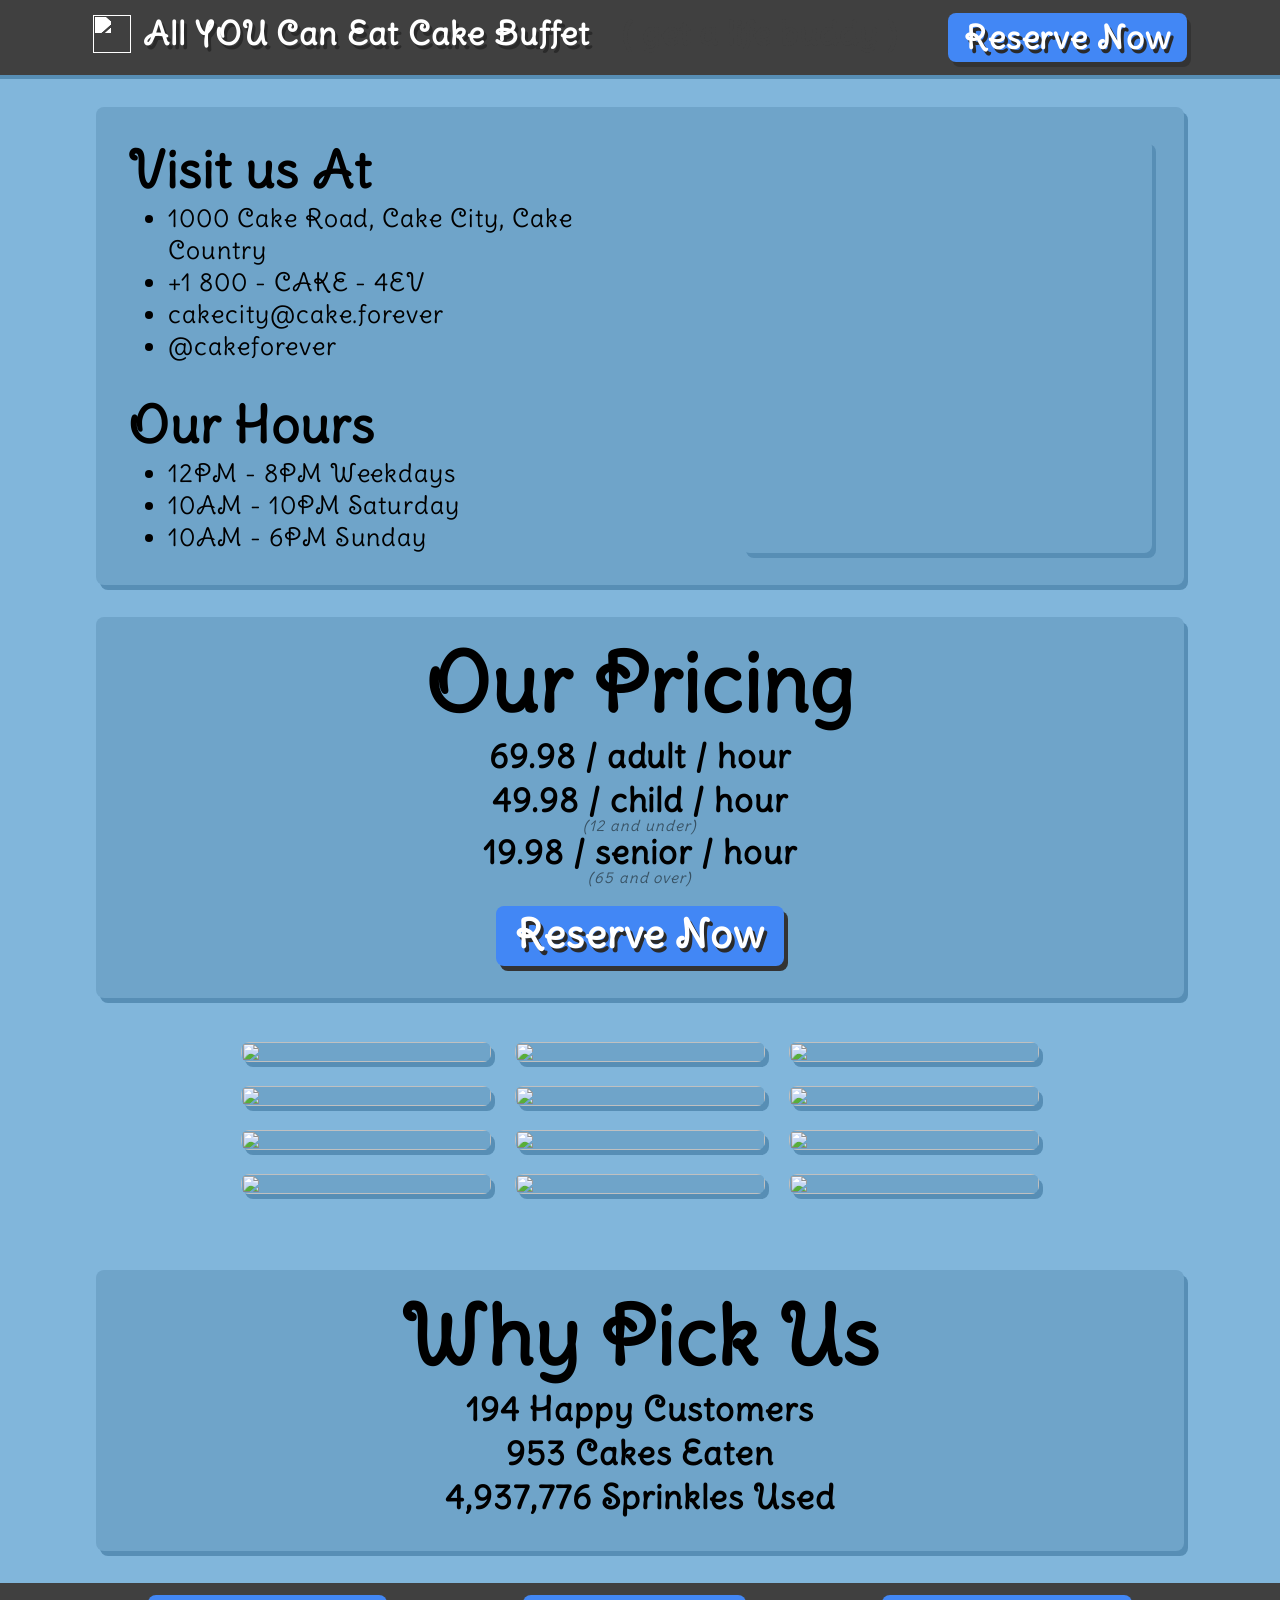
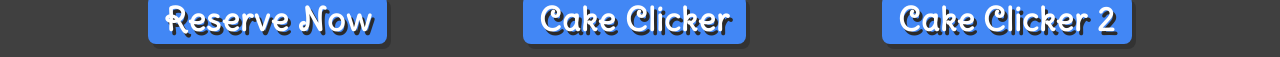
==== index.html @ 1391c8b0 "cake clicker v2" ====
<!--
Sources:
1. Google Fonts - https://codepen.io/basheps/pen/dvXaPe
2. Shadcows - https://www.w3schools.com/css/css3_shadows.asp
3. Transition - https://css-tricks.com/almanac/properties/t/transition/
-->

<header>
	<script src="index.js" defer></script>
	<link rel="stylesheet" type="text/css" href="style.css">
	<link rel="stylesheet" type="text/css" href="index.css">
	<img id="cakeicon" src="https://cdn-icons-png.flaticon.com/128/3159/3159518.png" height=38></img>
	<h1>All YOU Can Eat Cake Buffet</h1>
	<h1 id="secretssshhhh">( get a life buddy )</h1>
	<a id="button" href="https://www.youtube.com/watch?v=dQw4w9WgXcQ" style="text-decoration:none" target=”_blank”>
		<h1>Reserve Now</h1>
	</a>
</header>

<body>
	
	<div class="popout" id="info">
		<div id="cakeshopinfo">
			<h1>Visit us At</h1>
			<ul>
				<li>1000 Cake Road, Cake City, Cake Country</li>
				<li>+1 800 - CAKE - 4EV</li>
				<li>cakecity@cake.forever</li>
				<li>@cakeforever</li>
			</ul>

			<br>

			<h1>Our Hours</h1>
			<ul>
				<li>12PM - 8PM Weekdays</li>
				<li>10AM - 10PM Saturday</li>
				<li>10AM - 6PM Sunday</li>
			</ul>
		</div>

		<div id="cakeshopvideo">
			<iframe src="https://www.youtube.com/embed/PAxGevZubdM?si=9s82A6OYf5kv5xcq&amp;controls=0"
				title="YouTube video player" frameborder="0"
				allow="accelerometer; autoplay; clipboard-write; encrypted-media; gyroscope; picture-in-picture"
				referrerpolicy="strict-origin-when-cross-origin"></iframe>
		</div>
	</div>

	<div class="popout">
		<h1>Our Pricing</h1>
		<h5>69.98 / adult / hour</h5>
		<h5>49.98 / child / hour</h5>
		<p>(12 and under)</p>
		<h5>19.98 / senior / hour</h5>
		<p>(65 and over)</p>

		<a id="button" href="https://www.youtube.com/watch?v=dQw4w9WgXcQ" style="text-decoration:none" target=”_blank”>
			<h1>Reserve Now</h1>
		</a>
	</div>

	<div id="cakeshopimages">
		<div class="cakewrapper">
			<img class="cakeimage"
				src="https://bakingamoment.com/wp-content/uploads/2023/07/IMG_2051-ice-cream-cake.jpg"></img>
			<p class="cakedesc">Lorem ipsum dolor sit amet, consectetur adipiscing elit. Phasellus elementum sapien et
				metus molestie pharetra.</p>
		</div>
		<div class="cakewrapper">
			<img class="cakeimage"
				src="https://bluebowlrecipes.com/wp-content/uploads/2023/08/chocolate-truffle-cake-8844.jpg"></img>
			<p class="cakedesc">Lorem ipsum dolor sit amet, consectetur adipiscing elit. Phasellus elementum sapien et
				metus molestie pharetra.</p>
		</div>
		<div class="cakewrapper">
			<img class="cakeimage"
				src="https://sugargeekshow.com/wp-content/uploads/2023/10/easy_chocolate_cake_slice.jpg"></img>
			<p class="cakedesc">Lorem ipsum dolor sit amet, consectetur adipiscing elit. Phasellus elementum sapien et
				metus molestie pharetra.</p>
		</div>
		<div class="cakewrapper">
			<img class="cakeimage"
				src="https://preppykitchen.com/wp-content/uploads/2017/07/Ultimate-Funfetti-feature.jpg"></img>
			<p class="cakedesc">Lorem ipsum dolor sit amet, consectetur adipiscing elit. Phasellus elementum sapien et
				metus molestie pharetra.</p>
		</div>
		<div class="cakewrapper">
			<img class="cakeimage"
				src="https://teakandthyme.com/wp-content/uploads/2024/05/jellycat-birthday-cake-DSC_9332-1x1-1200.jpg"></img>
			<p class="cakedesc">Lorem ipsum dolor sit amet, consectetur adipiscing elit. Phasellus elementum sapien et
				metus molestie pharetra.</p>
		</div>
		<div class="cakewrapper">
			<img class="cakeimage"
				src="https://www.piesandtacos.com/wp-content/uploads/2024/05/Strawberry-Cake-6-scaled.jpg"></img>
			<p class="cakedesc">Lorem ipsum dolor sit amet, consectetur adipiscing elit. Phasellus elementum sapien et
				metus molestie pharetra.</p>
		</div>
		<div class="cakewrapper">
			<img class="cakeimage"
				src="https://curlygirlkitchen.com/wp-content/uploads/2023/03/Pastel-Party-Birthday-Cake-Spring-Lambeth-Vintage-Piping-High-Altitude-003.jpg"></img>
			<p class="cakedesc">Lorem ipsum dolor sit amet, consectetur adipiscing elit. Phasellus elementum sapien et
				metus molestie pharetra.</p>
		</div>
		<div class="cakewrapper">
			<img class="cakeimage"
				src="https://cdn.apartmenttherapy.info/image/upload/f_auto,q_auto:eco,c_fill,g_auto,w_1500,ar_3:2/k%2FPhoto%2FRecipes%2F2024-01-chocolate-cake%2Fchocolate-cake-0632-edit-32"></img>
			<p class="cakedesc">Lorem ipsum dolor sit amet, consectetur adipiscing elit. Phasellus elementum sapien et
				metus molestie pharetra.</p>
		</div>
		<div class="cakewrapper">
			<img class="cakeimage" src="https://flouringkitchen.com/wp-content/uploads/2023/07/BW1A4089-2.jpg"></img>
			<p class="cakedesc">Lorem ipsum dolor sit amet, consectetur adipiscing elit. Phasellus elementum sapien et
				metus molestie pharetra.</p>
		</div>
		<div class="cakewrapper">
			<img class="cakeimage"
				src="https://stordfkenticomedia.blob.core.windows.net/df-us/rms/media/recipesmedia/recipes/retail/desktopimages/2018/sep/rainbow-cake600x600_2.jpg?ext=.jpg"></img>
			<p class="cakedesc">Lorem ipsum dolor sit amet, consectetur adipiscing elit. Phasellus elementum sapien et
				metus molestie pharetra.</p>
		</div>
		<div class="cakewrapper">
			<img class="cakeimage"
				src="https://www.foodnetwork.com/content/dam/images/food/fullset/2009/4/5/1/IG1C17_30946_s4x3.jpg"></img>
			<p class="cakedesc">Lorem ipsum dolor sit amet, consectetur adipiscing elit. Phasellus elementum sapien et
				metus molestie pharetra.</p>
		</div>
		<div class="cakewrapper">
			<img class="cakeimage"
				src="https://madeitateitlovedit.com/wp-content/uploads/2022/02/red-velvet-cake-89-scaled.jpg"></img>
			<p class="cakedesc">Lorem ipsum dolor sit amet, consectetur adipiscing elit. Phasellus elementum sapien et
				metus molestie pharetra.</p>
		</div>
	</div>
</body>

<div class="popout">
	<h1>Why Pick Us</h1>
	<h5 id="happycustomersstat">-- Happy Customers</h5>
	<h5 id="cakeseatenstat">-- Cakes Eaten</h5>
	<h5 id="sprinklesusedstat">-- Sprinkles Used</h5>
</div>

<footer>
	<a id="button" href="signup.html" style="text-decoration:none">
		<h1>Reserve Now</h1>
	</a>
	<a id="button" href="clicker.html" style="text-decoration:none">
		<h1>Cake Clicker</h1>
	</a>
	<a id="button" href="clickerV2.html" style="text-decoration:none">
		<h1>Cake Clicker 2</h1>
	</a>
</footer>
---- style.css ----
@import url("https://fonts.googleapis.com/css2?family=Delius+Swash+Caps&display=swap");

/* Applies to everything */
* {
	margin: 0px;
	font-family: "Delius Swash Caps", serif;
	letter-spacing: 0.06rem;
}

/* Applies to all links */
a {
	margin-left: auto;
}

body {
	background-color: #81b6db;
}

header {
	color: white;
	background-color: #404040;
	padding: 0.8rem;
	text-shadow: 3px 4px #2a2a2a;
	box-shadow: 0px 4px #578eb5;
	display: flex;
	/* Allows multiple elements at same height */
}

header #button {
	margin-right: 5rem;
}

footer {
	color: white;
	background-color: #404040;
	padding: 0.8rem;
	text-shadow: 3px 4px #2a2a2a;
	box-shadow: 0px 4px #578eb5;
	display: flex;
	/* Allows multiple elements at same height */
	padding-left: 5rem;
	padding-right: 5rem;
	text-align: center;
}

#button {
	background-color: #4287f5;
	color: white;
	border-radius: 8px;
	transition: background-color 0.5s ease, box-shadow 0.4s ease;
	text-shadow: 3px 4px #2a2a2a;
	text-align: center;
	padding-top: 0.25rem;
	padding-bottom: 0.25rem;
	padding-left: 1rem;
	padding-right: 1rem;
	box-shadow: 4px 5px #333333;
	margin-left: auto;
	margin-right: auto;
	display: flex;
}

#button:hover {
	background-color: #f542ad;
	box-shadow: 4px 5px #000000;
}

/* The cake logo in the header */
#cakeicon {
	margin-right: 0.75rem;
	margin-top: 0.125rem;
	margin-left: 5rem;
	filter: brightness(0) invert(1);
}
---- index.css ----
@import url("https://fonts.googleapis.com/css2?family=Delius+Swash+Caps&display=swap");

#secretssshhhh {
	color: #404040;
	text-shadow: 0px 0px;
	margin-left: 2rem;
}

#info {
	display: flex;
}

#cakeshopinfo {
	text-align: left;
	margin-top: 1rem;
	color: black;
	font-size: 25px;
	width: 50%;
	margin-right: auto;
	margin-left: 2rem;
}

#cakeshopvideo {
	text-align: right;
	margin-top: 1rem;
	width: 50%;
	margin-left: auto;
	margin-right: 2rem;
}

.popout {
	text-align: center;
	margin: 2rem;
	color: black;
	font-size: 40px;
	margin-right: 6rem;
	margin-left: 6rem;
	background-color: #6fa4c9;
	box-shadow: 4px 5px #578eb5;
	border-radius: 8px;
	padding-bottom: 2rem;
	padding-top: 1rem;
}

.popout h5 {
	line-height: 2.75rem;
}

.popout p {
	font-size: 15px;
	line-height: 0.5rem;
	font-style: italic;
	opacity: 0.5;
}

.popout #button {
	margin-top: 1.5rem;
	width: 256px;
	height: 52px;
}

.popout #button h1 {
	font-size: 39px;
	margin-left: auto;
	margin-right: auto;
}

#cakeshopimages {
	display: flex;
	justify-content: center;
	align-items: flex-start;
	flex-wrap: wrap;
	margin-right: 6rem;
	margin-left: 6rem;
	padding-bottom: 2rem;
}

.cakewrapper {
	width: 23%;
	object-fit: cover;
	box-shadow: 4px 5px #578eb5;
	border-radius: 8px;
	margin: 0.75rem;
	position: relative;
	display: flex;
	background-color: #6fa4c9;
}

.cakeimage {
	width: 100%;
	height: 100%;
	object-fit: cover;
	border-radius: 8px;
	transition: opacity 0.3s ease-in-out;
}

.cakewrapper:hover .cakeimage {
	opacity: 0%;
}

.cakedesc {
	transition: opacity 0.3s ease-in-out;
	font-size: 25px;
	opacity: 0%;
	text-align: center;
	margin: auto;
	position: absolute;
	padding: 0.5rem;
	inset: 0;
	/* force the desc to fit inside the image box */
	overflow: scroll;
}

.cakewrapper:hover .cakedesc {
	opacity: 100%;
}

/* Formatting for the youtube embed */
iframe {
	box-shadow: 4px 5px #578eb5;
	border-radius: 8px;
	width: 80%;
	height: 100%;
}
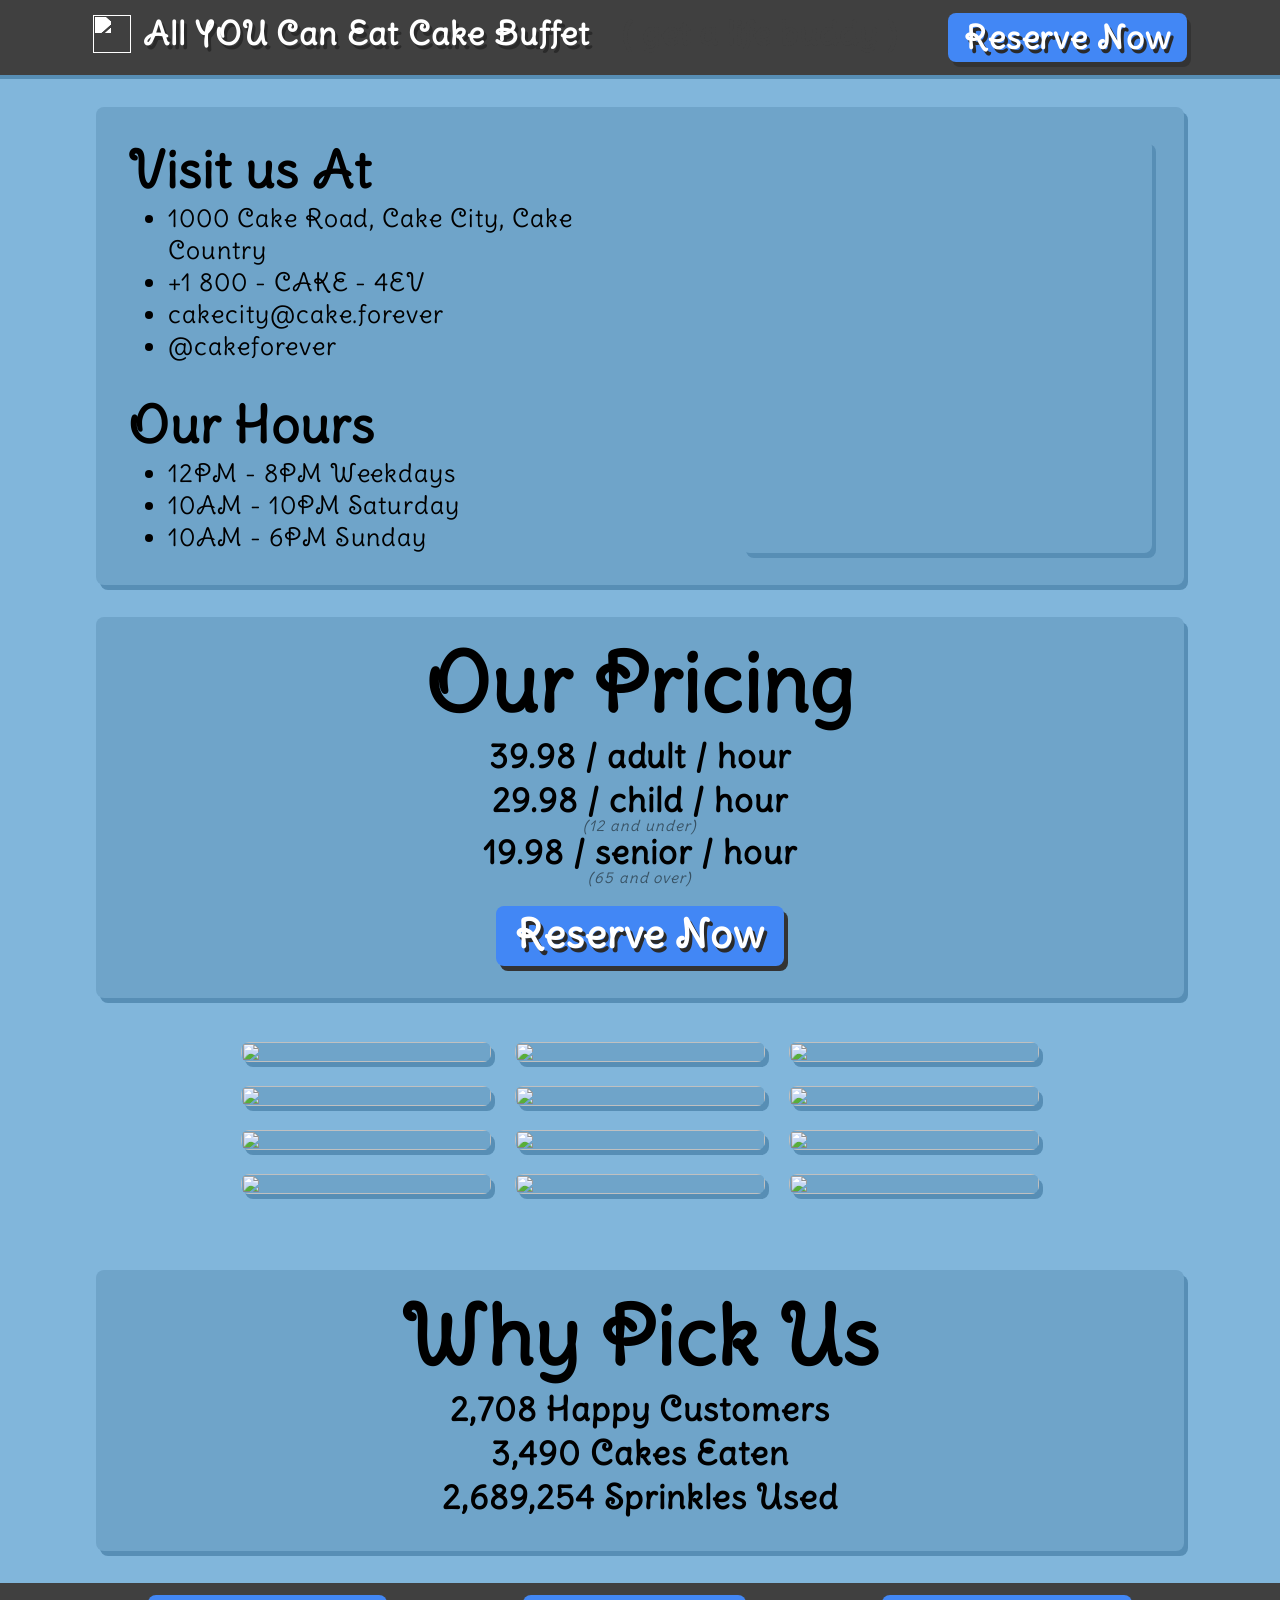
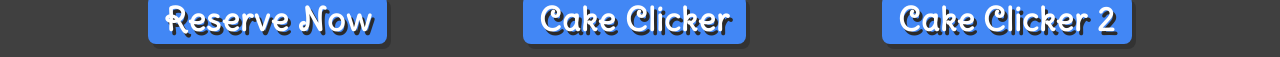
==== commit 0afd5676: "basic signup form" ====
--- a/index.html
+++ b/index.html
@@ -49,13 +49,13 @@
 
 	<div class="popout">
 		<h1>Our Pricing</h1>
-		<h5>69.98 / adult / hour</h5>
-		<h5>49.98 / child / hour</h5>
+		<h5>39.98 / adult / hour</h5>
+		<h5>29.98 / child / hour</h5>
 		<p>(12 and under)</p>
 		<h5>19.98 / senior / hour</h5>
 		<p>(65 and over)</p>
 
-		<a id="button" href="https://www.youtube.com/watch?v=dQw4w9WgXcQ" style="text-decoration:none" target=”_blank”>
+		<a id="button" href="signup.html" style="text-decoration:none">
 			<h1>Reserve Now</h1>
 		</a>
 	</div>
--- a/style.css
+++ b/style.css
@@ -71,4 +71,41 @@
 	margin-top: 0.125rem;
 	margin-left: 5rem;
 	filter: brightness(0) invert(1);
+}
+
+.popout {
+	text-align: center;
+	margin: 2rem;
+	color: black;
+	font-size: 40px;
+	margin-right: 6rem;
+	margin-left: 6rem;
+	background-color: #6fa4c9;
+	box-shadow: 4px 5px #578eb5;
+	border-radius: 8px;
+	padding-bottom: 2rem;
+	padding-top: 1rem;
+}
+
+.popout h5 {
+	line-height: 2.75rem;
+}
+
+.popout p {
+	font-size: 15px;
+	line-height: 0.5rem;
+	font-style: italic;
+	opacity: 0.5;
+}
+
+.popout #button {
+	margin-top: 1.5rem;
+	width: 256px;
+	height: 52px;
+}
+
+.popout #button h1 {
+	font-size: 39px;
+	margin-left: auto;
+	margin-right: auto;
 }
--- a/index.css
+++ b/index.css
@@ -26,43 +26,7 @@
 	width: 50%;
 	margin-left: auto;
 	margin-right: 2rem;
-}
-
-.popout {
-	text-align: center;
-	margin: 2rem;
-	color: black;
-	font-size: 40px;
-	margin-right: 6rem;
-	margin-left: 6rem;
-	background-color: #6fa4c9;
-	box-shadow: 4px 5px #578eb5;
-	border-radius: 8px;
-	padding-bottom: 2rem;
-	padding-top: 1rem;
-}
-
-.popout h5 {
-	line-height: 2.75rem;
-}
-
-.popout p {
-	font-size: 15px;
-	line-height: 0.5rem;
-	font-style: italic;
-	opacity: 0.5;
-}
-
-.popout #button {
-	margin-top: 1.5rem;
-	width: 256px;
-	height: 52px;
-}
-
-.popout #button h1 {
-	font-size: 39px;
-	margin-left: auto;
-	margin-right: auto;
+	max-height: 70vh;
 }
 
 #cakeshopimages {
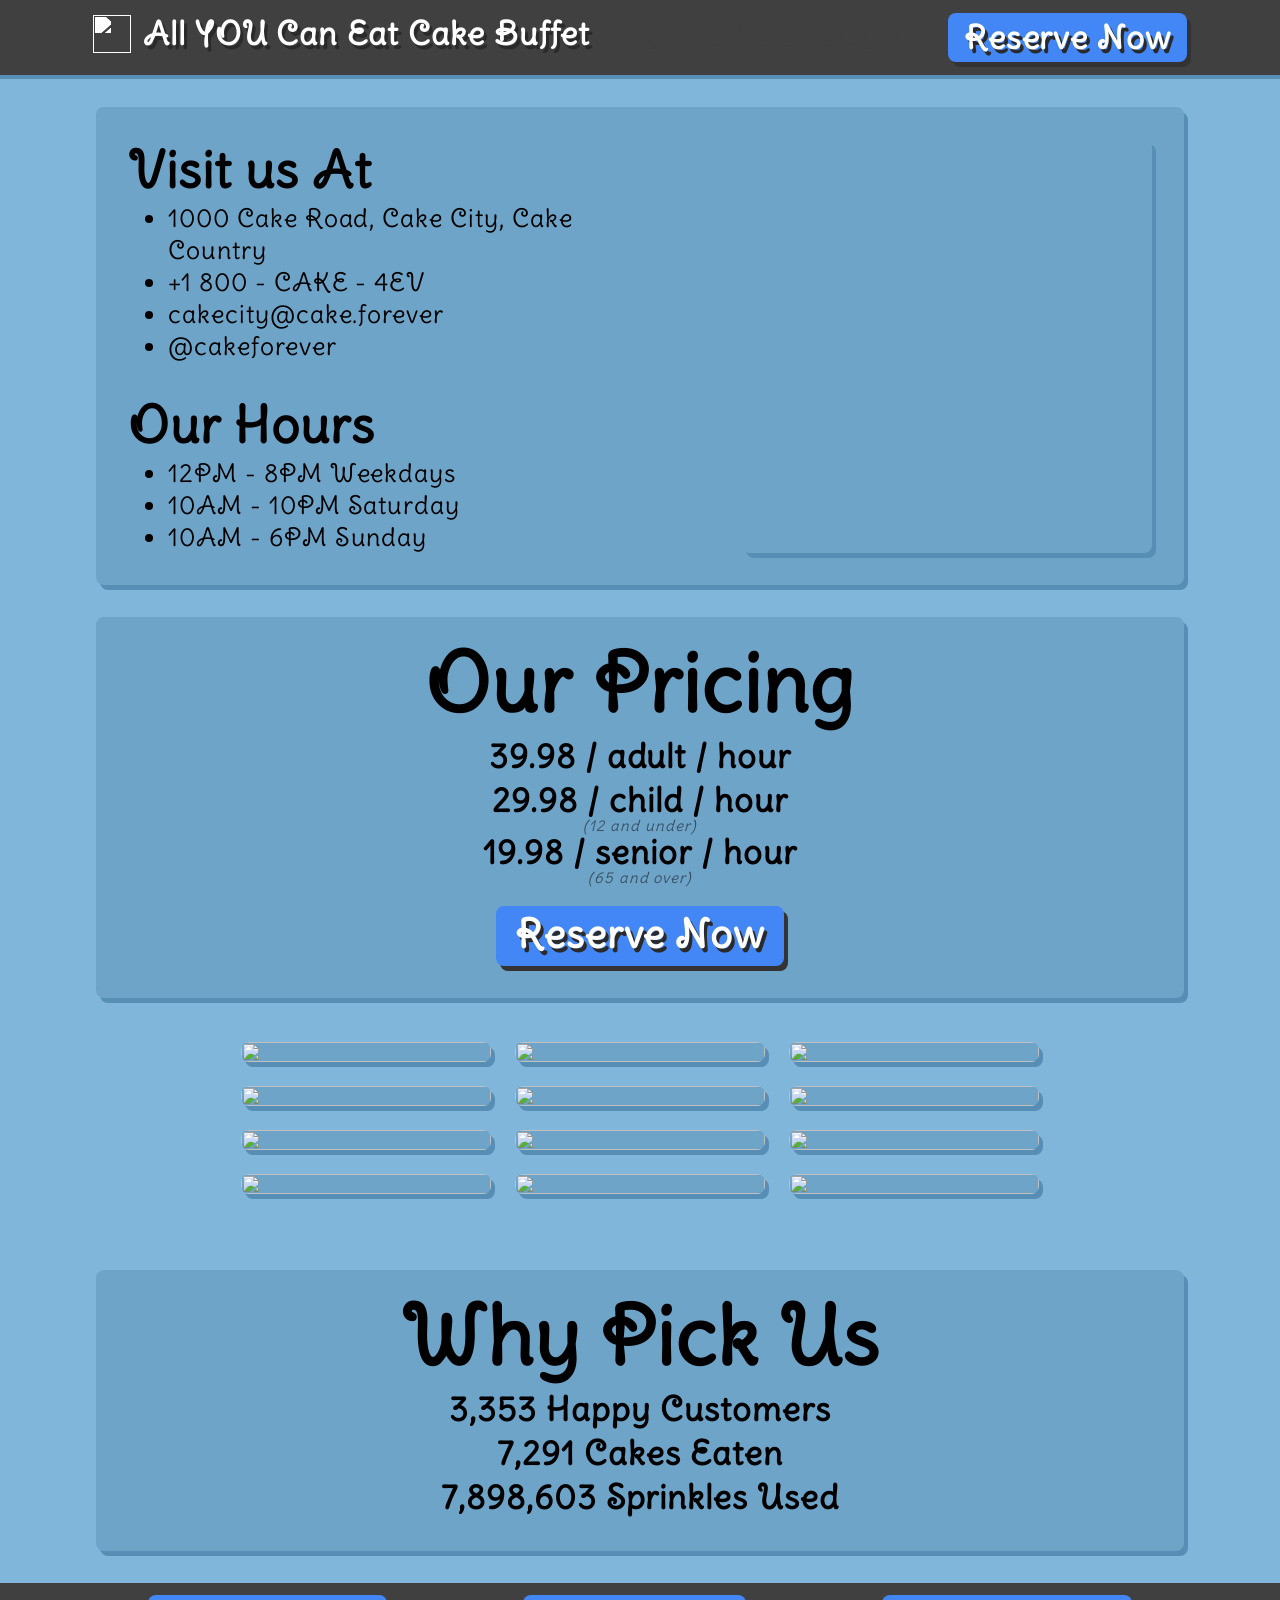
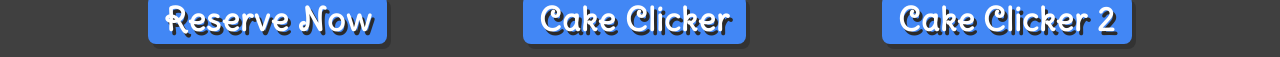
==== commit c032a54a: "typo" ====
--- a/index.html
+++ b/index.html
@@ -1,7 +1,7 @@
 <!--
 Sources:
 1. Google Fonts - https://codepen.io/basheps/pen/dvXaPe
-2. Shadcows - https://www.w3schools.com/css/css3_shadows.asp
+2. Shadows - https://www.w3schools.com/css/css3_shadows.asp
 3. Transition - https://css-tricks.com/almanac/properties/t/transition/
 -->
 
@@ -18,7 +18,6 @@
 </header>
 
 <body>
-	
 	<div class="popout" id="info">
 		<div id="cakeshopinfo">
 			<h1>Visit us At</h1>
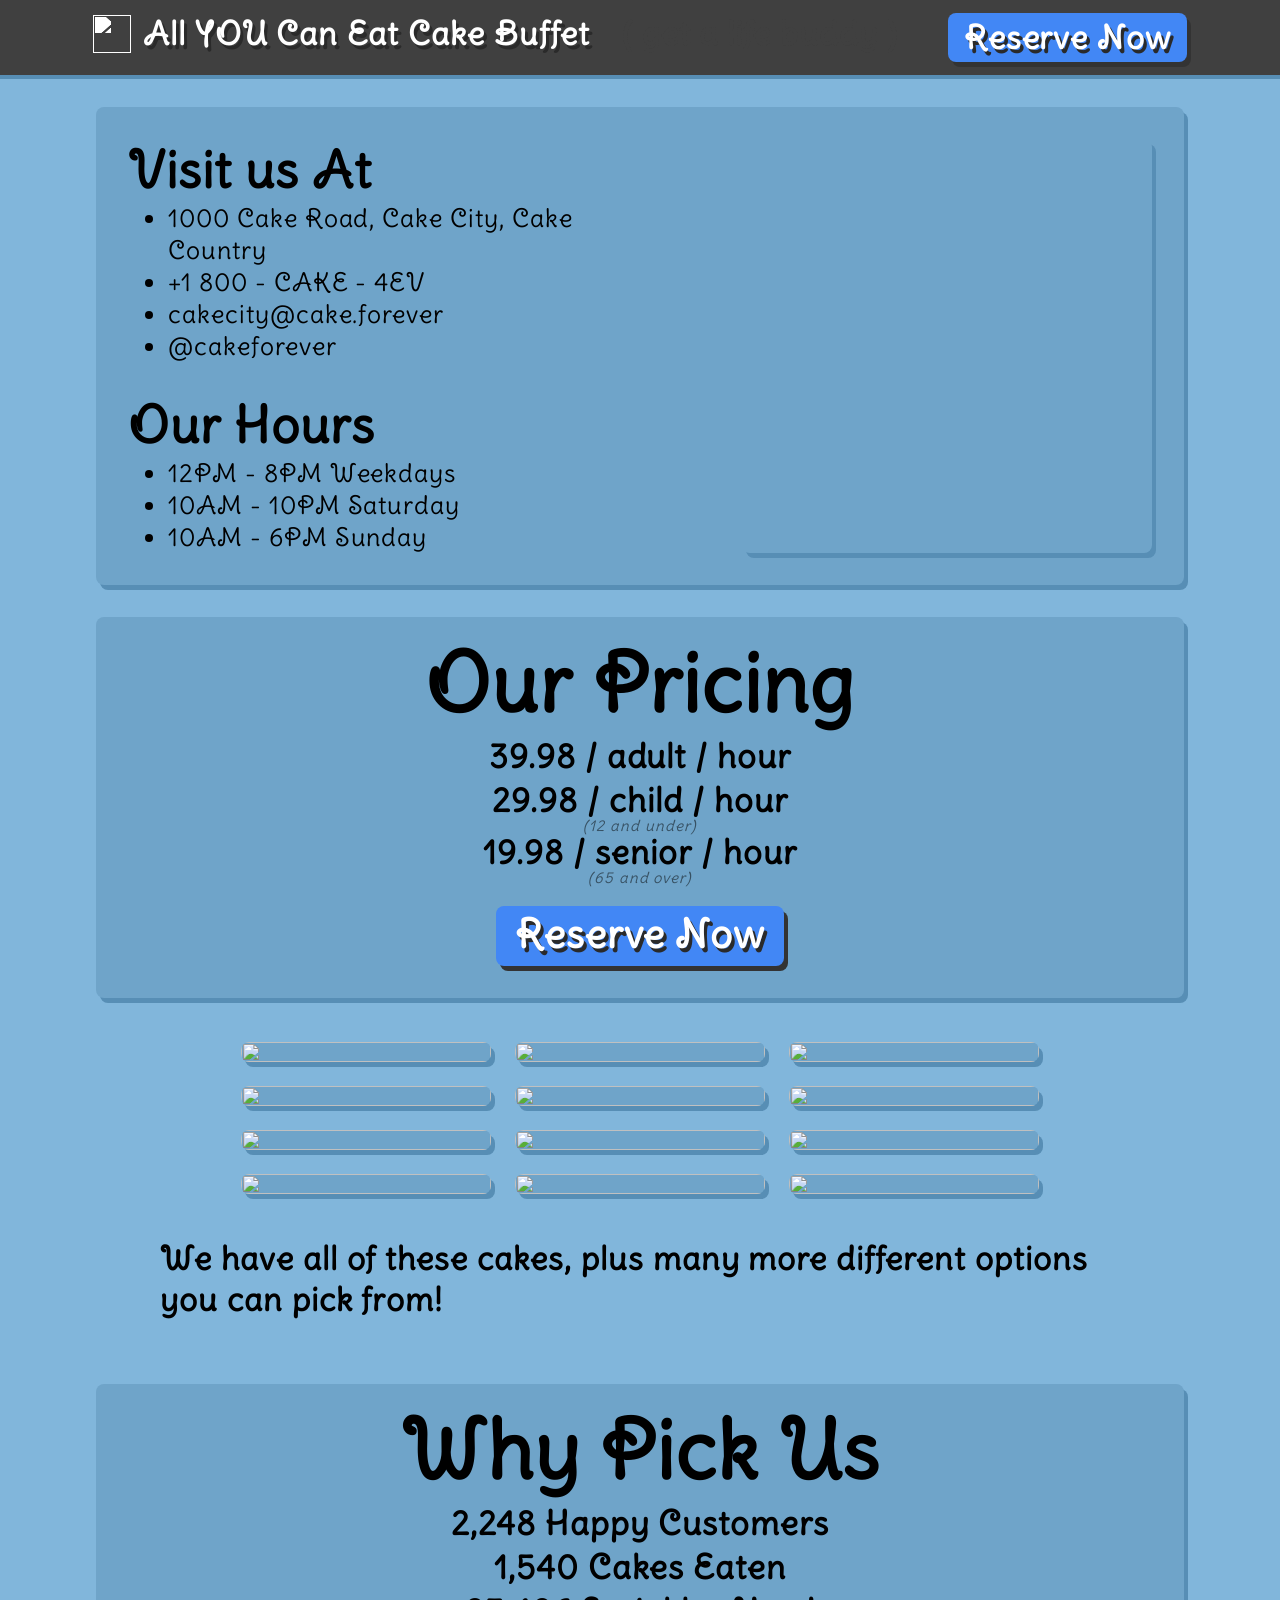
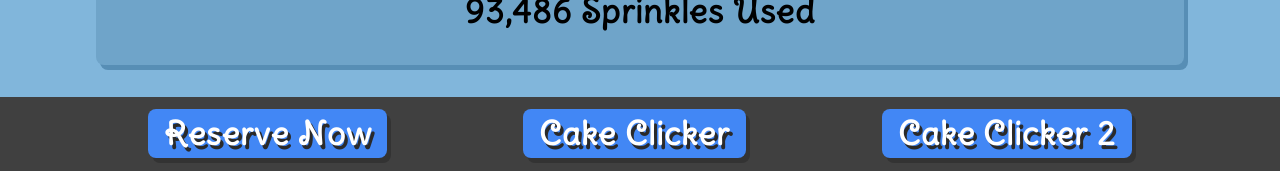
==== commit 21e1ef8a: "updated titles and descriptions for display images" ====
--- a/index.html
+++ b/index.html
@@ -63,74 +63,97 @@
 		<div class="cakewrapper">
 			<img class="cakeimage"
 				src="https://bakingamoment.com/wp-content/uploads/2023/07/IMG_2051-ice-cream-cake.jpg"></img>
-			<p class="cakedesc">Lorem ipsum dolor sit amet, consectetur adipiscing elit. Phasellus elementum sapien et
-				metus molestie pharetra.</p>
+			<p class="cakedesc">
+				<b>Ice Cream Cake</b><br>
+				A decadent layered ice cream cake featuring creamy vanilla and chocolate ice cream nestled between moist cake layers, topped with fluffy whipped cream and a drizzle of chocolate syrup. Perfect for birthdays and summer celebrations.
+			</p>
 		</div>
 		<div class="cakewrapper">
 			<img class="cakeimage"
 				src="https://bluebowlrecipes.com/wp-content/uploads/2023/08/chocolate-truffle-cake-8844.jpg"></img>
-			<p class="cakedesc">Lorem ipsum dolor sit amet, consectetur adipiscing elit. Phasellus elementum sapien et
-				metus molestie pharetra.</p>
+			<p class="cakedesc">
+				<b>Chocolate Truffle Cake</b><br>
+				Rich, indulgent chocolate truffle cake made with ultra-moist chocolate layers and filled with smooth, velvety ganache. Finished with a glossy chocolate glaze for the ultimate chocolate lover’s dessert.
+			</p>
 		</div>
 		<div class="cakewrapper">
 			<img class="cakeimage"
 				src="https://sugargeekshow.com/wp-content/uploads/2023/10/easy_chocolate_cake_slice.jpg"></img>
-			<p class="cakedesc">Lorem ipsum dolor sit amet, consectetur adipiscing elit. Phasellus elementum sapien et
-				metus molestie pharetra.</p>
+			<p class="cakedesc">
+				<b>Classic Chocolate Cake Slice</b><br>
+				A soft and fluffy chocolate cake layered with silky chocolate buttercream and topped with a smooth frosting finish. Every bite delivers deep cocoa flavor and melt-in-your-mouth texture.
+			</p>
 		</div>
 		<div class="cakewrapper">
 			<img class="cakeimage"
 				src="https://preppykitchen.com/wp-content/uploads/2017/07/Ultimate-Funfetti-feature.jpg"></img>
-			<p class="cakedesc">Lorem ipsum dolor sit amet, consectetur adipiscing elit. Phasellus elementum sapien et
-				metus molestie pharetra.</p>
+			<p class="cakedesc">
+				<b>Funfetti Cake</b><br>
+				A cheerful vanilla cake bursting with colorful sprinkles baked right into the batter. Frosted with creamy vanilla buttercream, this funfetti cake is perfect for parties and celebrations.
+			</p>
 		</div>
 		<div class="cakewrapper">
 			<img class="cakeimage"
 				src="https://teakandthyme.com/wp-content/uploads/2024/05/jellycat-birthday-cake-DSC_9332-1x1-1200.jpg"></img>
-			<p class="cakedesc">Lorem ipsum dolor sit amet, consectetur adipiscing elit. Phasellus elementum sapien et
-				metus molestie pharetra.</p>
+			<p class="cakedesc">
+				<b>Strawberry Whipped Cream Cake</b><br>
+				An adorable pastel birthday cake decorated with playful piping and charming details. Soft vanilla layers and light buttercream frosting make it as delicious as it is eye-catching.
+			</p>
 		</div>
 		<div class="cakewrapper">
 			<img class="cakeimage"
 				src="https://www.piesandtacos.com/wp-content/uploads/2024/05/Strawberry-Cake-6-scaled.jpg"></img>
-			<p class="cakedesc">Lorem ipsum dolor sit amet, consectetur adipiscing elit. Phasellus elementum sapien et
-				metus molestie pharetra.</p>
+			<p class="cakedesc">
+				<b>Strawberry Cake</b><br>
+				Fresh strawberry cake made with real strawberries for a naturally sweet and fruity flavor. Layered with strawberry buttercream and topped with fresh berries for a refreshing finish.
+			</p>
 		</div>
 		<div class="cakewrapper">
 			<img class="cakeimage"
 				src="https://curlygirlkitchen.com/wp-content/uploads/2023/03/Pastel-Party-Birthday-Cake-Spring-Lambeth-Vintage-Piping-High-Altitude-003.jpg"></img>
-			<p class="cakedesc">Lorem ipsum dolor sit amet, consectetur adipiscing elit. Phasellus elementum sapien et
-				metus molestie pharetra.</p>
+			<p class="cakedesc">
+				<b>Vintage Lambeth-Style Cake</b><br>
+				An elegant pastel cake decorated in intricate vintage Lambeth piping style. Layers of moist vanilla cake are wrapped in beautifully detailed buttercream swirls and borders.
+			</p>
 		</div>
 		<div class="cakewrapper">
 			<img class="cakeimage"
 				src="https://cdn.apartmenttherapy.info/image/upload/f_auto,q_auto:eco,c_fill,g_auto,w_1500,ar_3:2/k%2FPhoto%2FRecipes%2F2024-01-chocolate-cake%2Fchocolate-cake-0632-edit-32"></img>
-			<p class="cakedesc">Lorem ipsum dolor sit amet, consectetur adipiscing elit. Phasellus elementum sapien et
-				metus molestie pharetra.</p>
+			<p class="cakedesc">
+				<b>Classic Chocolate Layer Cake</b><br>
+				A timeless chocolate layer cake stacked high with rich frosting between each layer. Finished with a smooth outer coat, it’s a simple yet stunning dessert for any occasion.
+			</p>
 		</div>
 		<div class="cakewrapper">
 			<img class="cakeimage" src="https://flouringkitchen.com/wp-content/uploads/2023/07/BW1A4089-2.jpg"></img>
-			<p class="cakedesc">Lorem ipsum dolor sit amet, consectetur adipiscing elit. Phasellus elementum sapien et
-				metus molestie pharetra.</p>
+			<p class="cakedesc">
+				<b>Rosette Dream Cake</b><br>
+				A lovely three-layer pink cake with moist strawberry-tinged sponge and creamy buttercream frosting between each tier. The outside is decorated with piped rosettes and scalloped swirls in varying shades of pink and ivory, giving it a charming, elegant look perfect for birthdays, bridal showers, or any special gathering.			</p>
 		</div>
 		<div class="cakewrapper">
 			<img class="cakeimage"
 				src="https://stordfkenticomedia.blob.core.windows.net/df-us/rms/media/recipesmedia/recipes/retail/desktopimages/2018/sep/rainbow-cake600x600_2.jpg?ext=.jpg"></img>
-			<p class="cakedesc">Lorem ipsum dolor sit amet, consectetur adipiscing elit. Phasellus elementum sapien et
-				metus molestie pharetra.</p>
+			<p class="cakedesc">
+				<b>Rainbow Cake</b><br>
+				A vibrant rainbow cake featuring colorful layers stacked high and covered in smooth vanilla frosting. Slice it open to reveal a bright surprise inside.
+			</p>
 		</div>
 		<div class="cakewrapper">
 			<img class="cakeimage"
 				src="https://www.foodnetwork.com/content/dam/images/food/fullset/2009/4/5/1/IG1C17_30946_s4x3.jpg"></img>
-			<p class="cakedesc">Lorem ipsum dolor sit amet, consectetur adipiscing elit. Phasellus elementum sapien et
-				metus molestie pharetra.</p>
+			<p class="cakedesc">
+				<b>Pink Layered Celebration Cake</b><br>
+				A festive three-tier pink layer cake with smooth buttercream frosting and whimsical candy decorations. Each tier is adorned with striped and pearl-like confectionery balls in shades of pink and white, making it a cheerful centerpiece for birthdays, showers, or any joyful celebration.			</p>
 		</div>
 		<div class="cakewrapper">
 			<img class="cakeimage"
 				src="https://madeitateitlovedit.com/wp-content/uploads/2022/02/red-velvet-cake-89-scaled.jpg"></img>
-			<p class="cakedesc">Lorem ipsum dolor sit amet, consectetur adipiscing elit. Phasellus elementum sapien et
-				metus molestie pharetra.</p>
+			<p class="cakedesc">
+				<b>Red Velvet Cake</b><br>
+				Classic red velvet cake with a hint of cocoa flavor and a signature soft crumb. Layered and frosted with tangy cream cheese frosting for the perfect balance of sweetness.
+			</p>
 		</div>
+		<h1>We have all of these cakes, plus many more different options you can pick from!</h1>
 	</div>
 </body>
 
--- a/index.css
+++ b/index.css
@@ -39,6 +39,12 @@
 	padding-bottom: 2rem;
 }
 
+#cakeshopimages h1 {
+	margin-left: 4rem;
+	margin-right: 4rem;
+	margin-top: 2rem;
+}
+
 .cakewrapper {
 	width: 23%;
 	object-fit: cover;
@@ -75,6 +81,15 @@
 	overflow: scroll;
 }
 
+.cakedesc {
+	font-size: 18px;
+}
+
+.cakedesc b {
+	font-size: 1.25em;
+	font-weight: bolder;
+}
+
 .cakewrapper:hover .cakedesc {
 	opacity: 100%;
 }
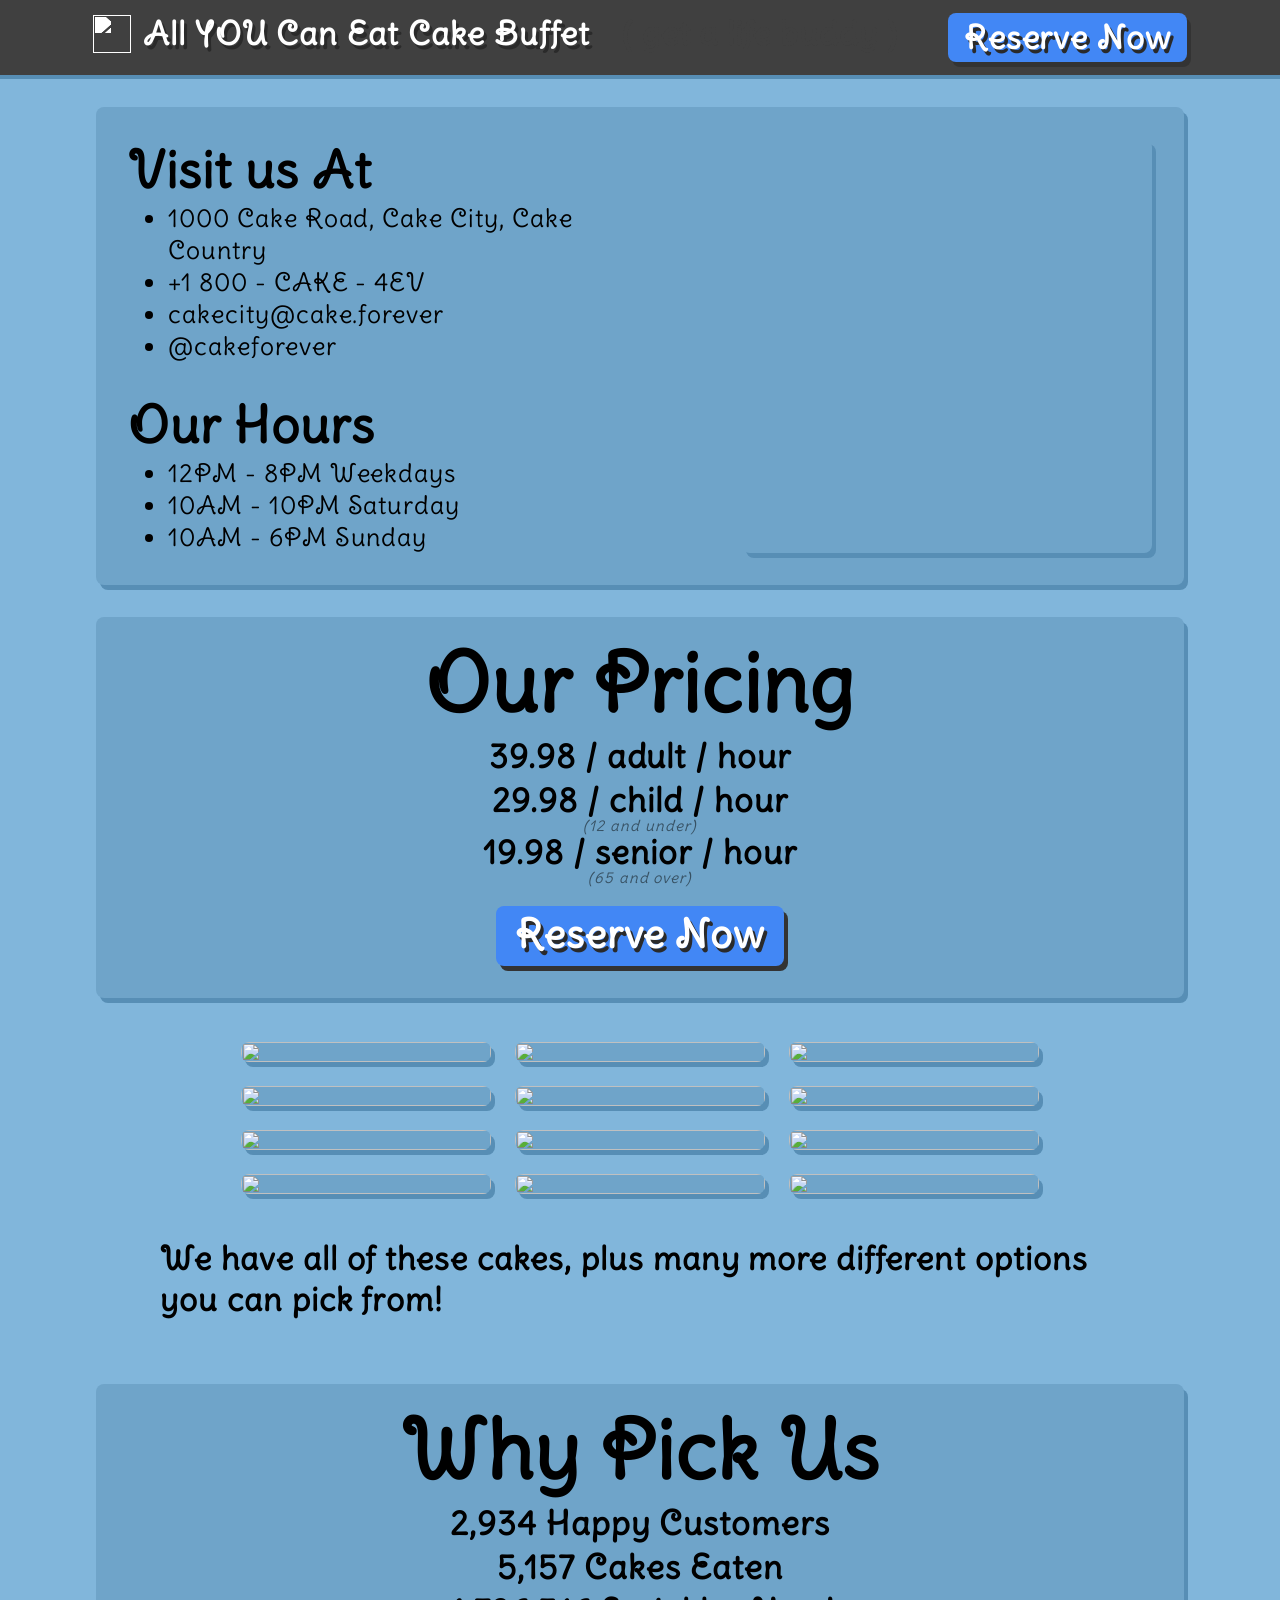
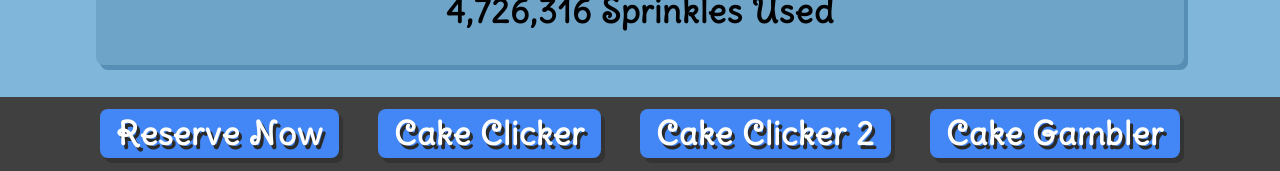
==== commit 15368e1b: "Cake gamebler skeleton" ====
--- a/index.html
+++ b/index.html
@@ -174,4 +174,7 @@
 	<a id="button" href="clickerV2.html" style="text-decoration:none">
 		<h1>Cake Clicker 2</h1>
 	</a>
+	<a id="button" href="gambler.html" style="text-decoration:none">
+		<h1>Cake Gambler</h1>
+	</a>
 </footer>
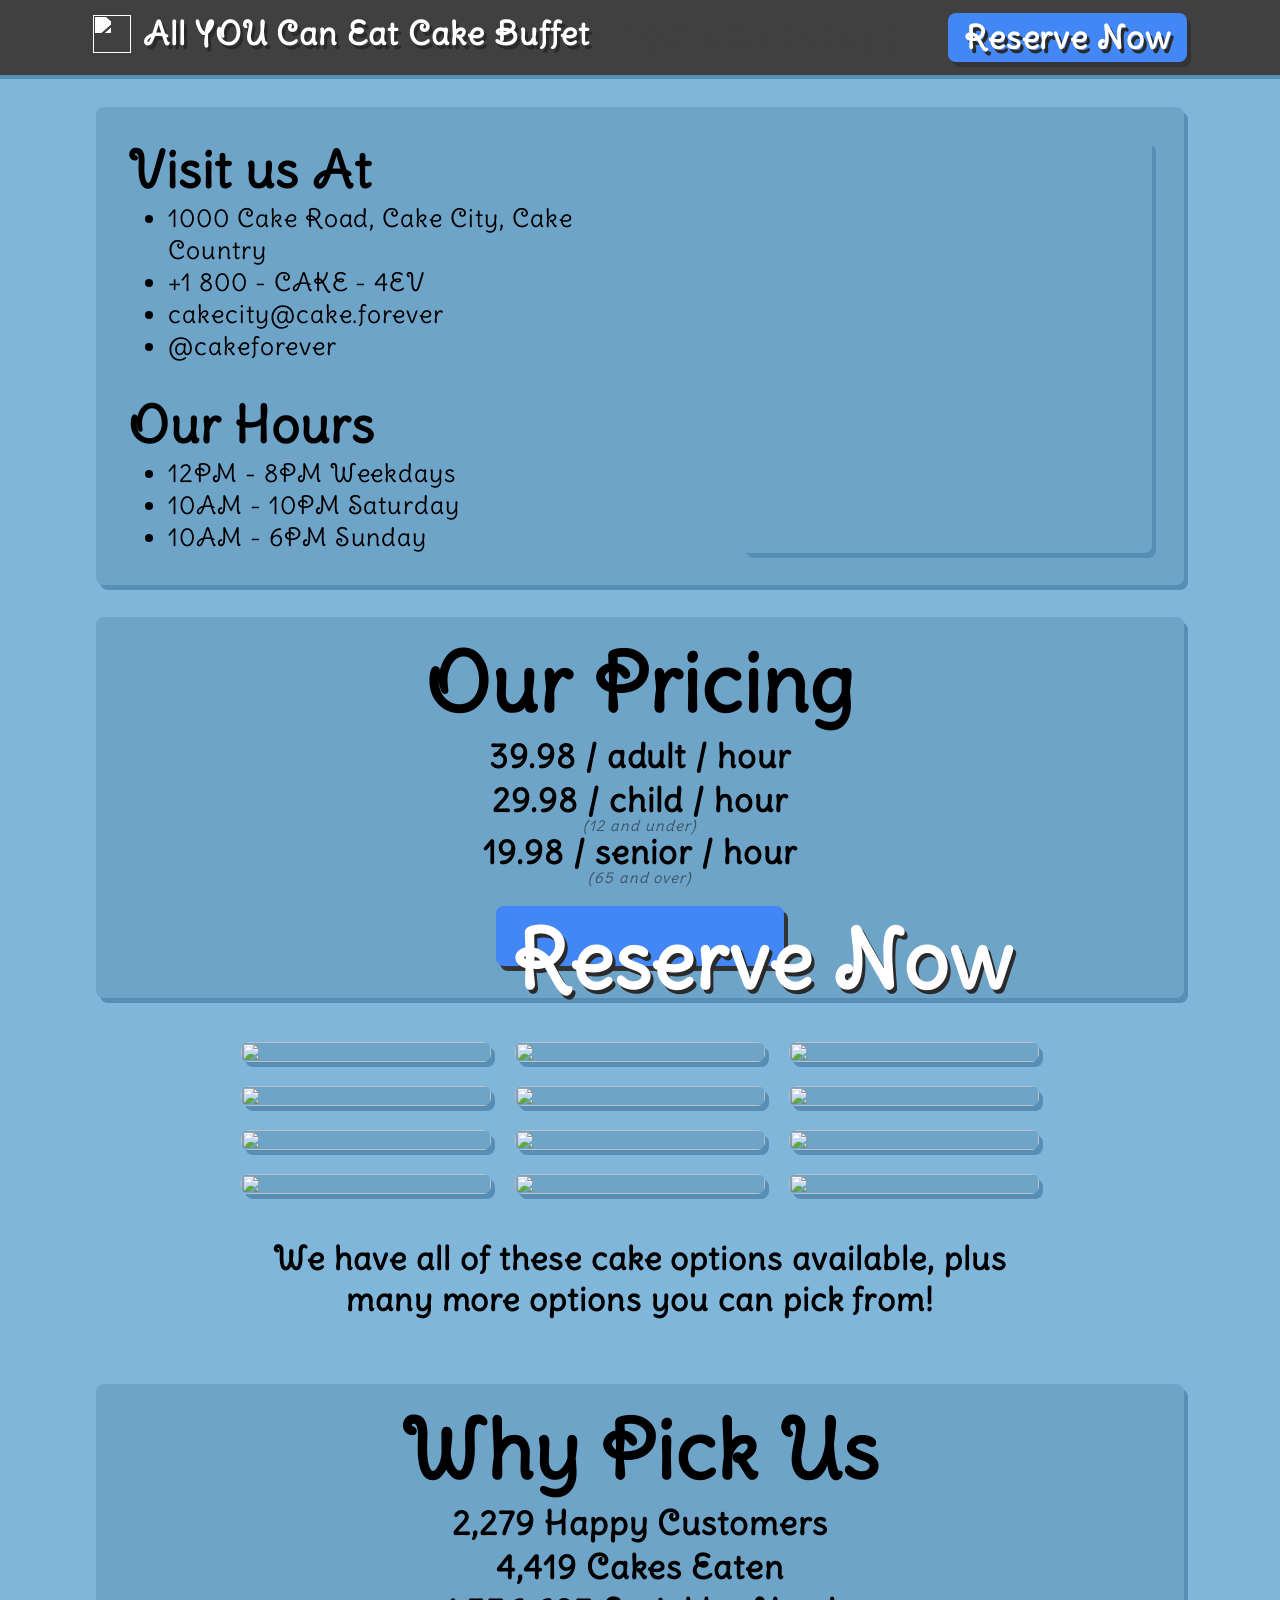
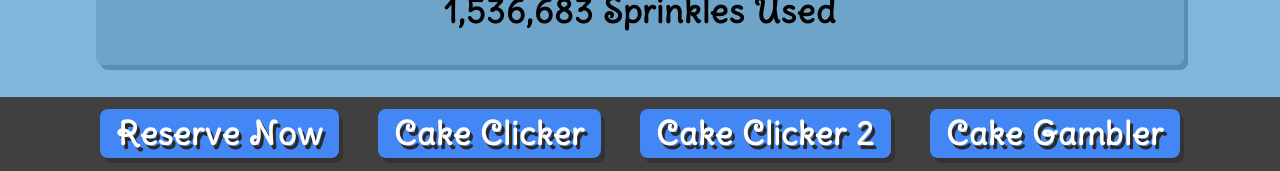
==== commit eb74520f: "Updated button system" ====
--- a/index.html
+++ b/index.html
@@ -12,7 +12,7 @@
 	<img id="cakeicon" src="https://cdn-icons-png.flaticon.com/128/3159/3159518.png" height=38></img>
 	<h1>All YOU Can Eat Cake Buffet</h1>
 	<h1 id="secretssshhhh">( get a life buddy )</h1>
-	<a id="button" href="https://www.youtube.com/watch?v=dQw4w9WgXcQ" style="text-decoration:none" target=”_blank”>
+	<a class="button" href="https://www.youtube.com/watch?v=dQw4w9WgXcQ" style="text-decoration:none" target=”_blank”>
 		<h1>Reserve Now</h1>
 	</a>
 </header>
@@ -54,7 +54,7 @@
 		<h5>19.98 / senior / hour</h5>
 		<p>(65 and over)</p>
 
-		<a id="button" href="signup.html" style="text-decoration:none">
+		<a class="button" href="signup.html" style="text-decoration:none">
 			<h1>Reserve Now</h1>
 		</a>
 	</div>
@@ -153,7 +153,7 @@
 				Classic red velvet cake with a hint of cocoa flavor and a signature soft crumb. Layered and frosted with tangy cream cheese frosting for the perfect balance of sweetness.
 			</p>
 		</div>
-		<h1>We have all of these cakes, plus many more different options you can pick from!</h1>
+		<h1>We have all of these cake options available, plus many more options you can pick from!</h1>
 	</div>
 </body>
 
@@ -165,16 +165,16 @@
 </div>
 
 <footer>
-	<a id="button" href="signup.html" style="text-decoration:none">
+	<a class="button" href="signup.html" style="text-decoration:none">
 		<h1>Reserve Now</h1>
 	</a>
-	<a id="button" href="clicker.html" style="text-decoration:none">
+	<a class="button" href="clicker.html" style="text-decoration:none">
 		<h1>Cake Clicker</h1>
 	</a>
-	<a id="button" href="clickerV2.html" style="text-decoration:none">
+	<a class="button" href="clickerV2.html" style="text-decoration:none">
 		<h1>Cake Clicker 2</h1>
 	</a>
-	<a id="button" href="gambler.html" style="text-decoration:none">
+	<a class="button" href="gambler.html" style="text-decoration:none">
 		<h1>Cake Gambler</h1>
 	</a>
 </footer>
--- a/style.css
+++ b/style.css
@@ -26,7 +26,7 @@
 	/* Allows multiple elements at same height */
 }
 
-header #button {
+header .button {
 	margin-right: 5rem;
 }
 
@@ -43,7 +43,7 @@
 	text-align: center;
 }
 
-#button {
+.button {
 	background-color: #4287f5;
 	color: white;
 	border-radius: 8px;
@@ -60,7 +60,7 @@
 	display: flex;
 }
 
-#button:hover {
+.button:hover {
 	background-color: #f542ad;
 	box-shadow: 4px 5px #000000;
 }
@@ -98,14 +98,14 @@
 	opacity: 0.5;
 }
 
-.popout #button {
+.popout .button {
 	margin-top: 1.5rem;
 	width: 256px;
 	height: 52px;
 }
 
-.popout #button h1 {
-	font-size: 39px;
+.button {
 	margin-left: auto;
 	margin-right: auto;
+	white-space: nowrap !important;
 }
--- a/index.css
+++ b/index.css
@@ -40,8 +40,9 @@
 }
 
 #cakeshopimages h1 {
-	margin-left: 4rem;
-	margin-right: 4rem;
+	text-align: center;
+	margin-left: 10rem;
+	margin-right: 10rem;
 	margin-top: 2rem;
 }
 
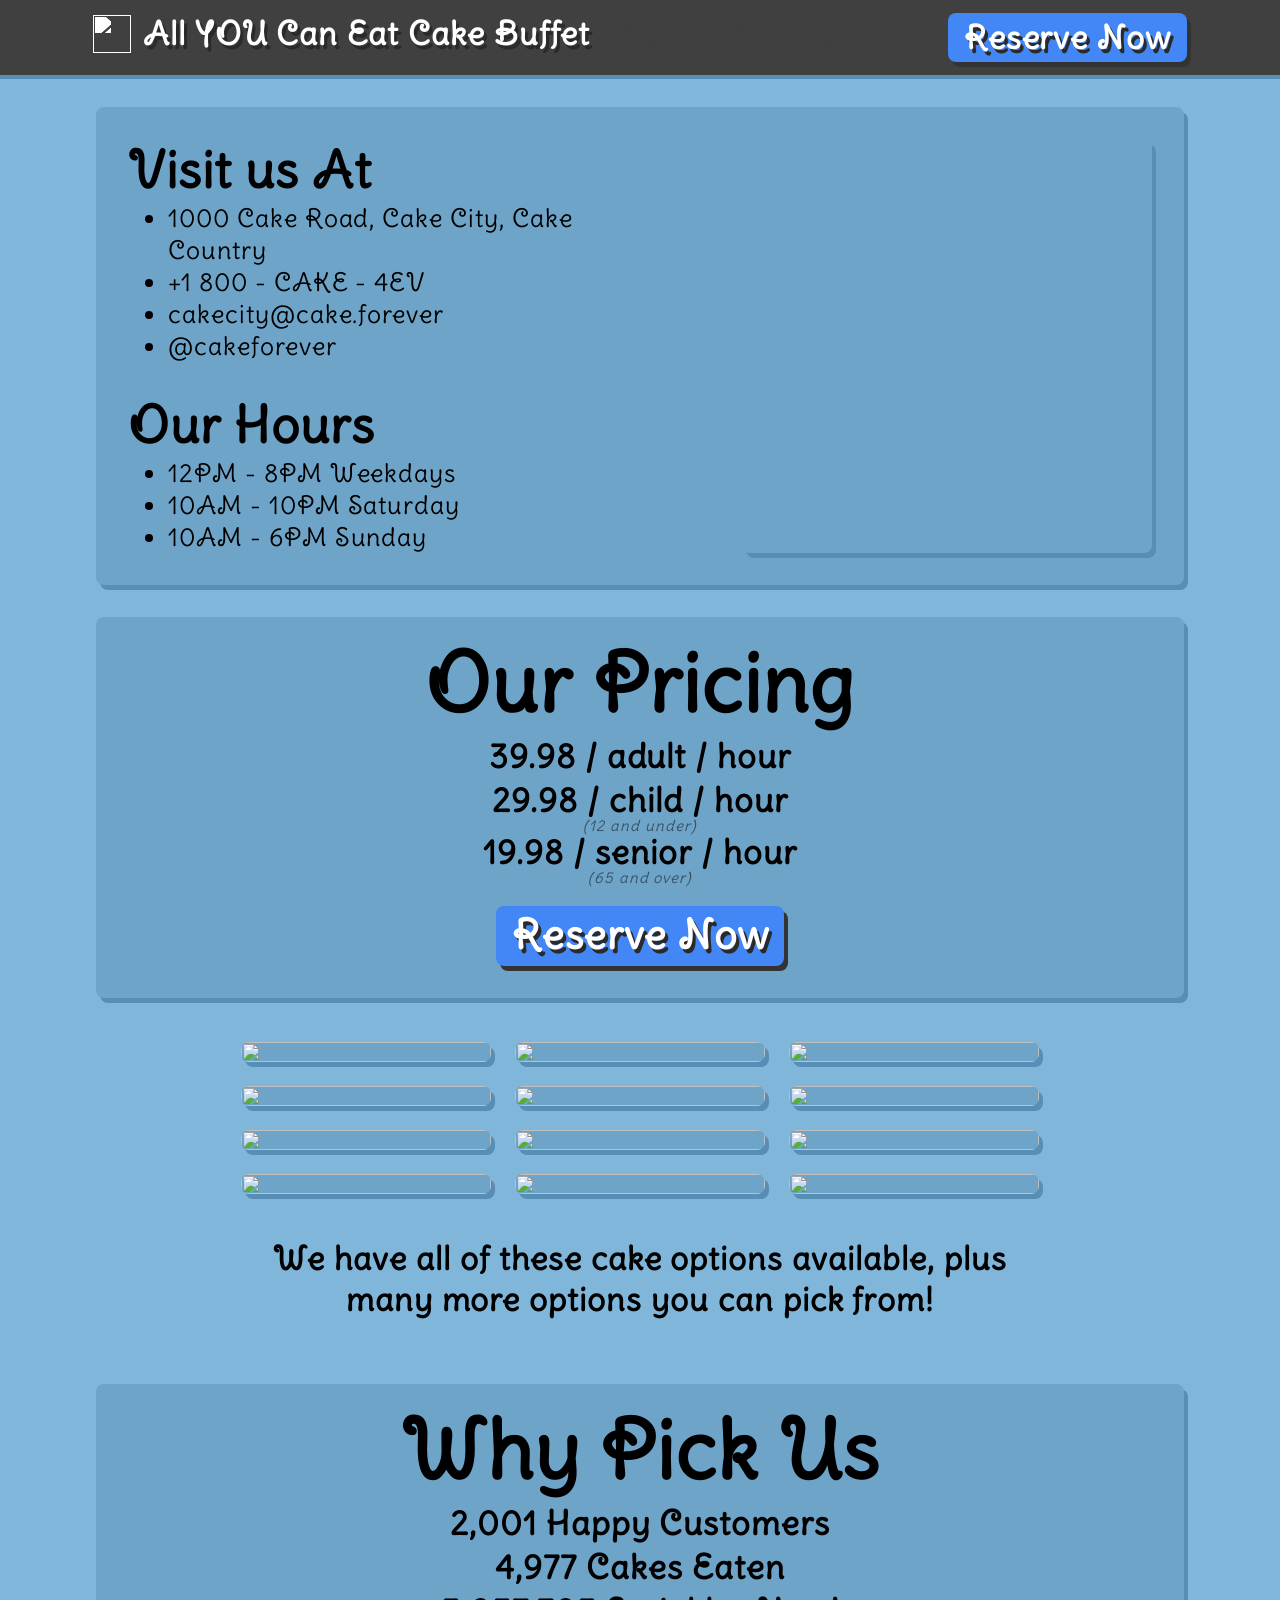
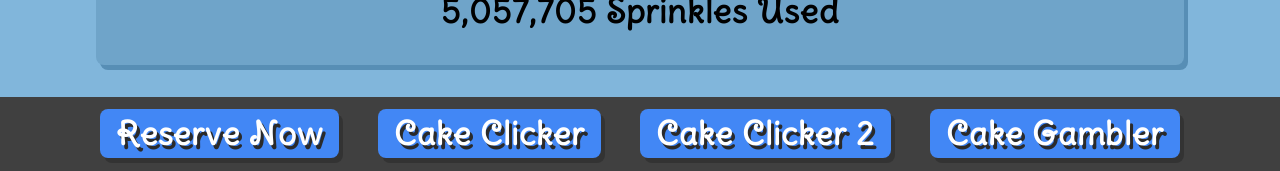
==== commit bc2b2b40: "fix text sizing on buttons" ====
--- a/index.html
+++ b/index.html
@@ -55,7 +55,7 @@
 		<p>(65 and over)</p>
 
 		<a class="button" href="signup.html" style="text-decoration:none">
-			<h1>Reserve Now</h1>
+			<h1 id="reservebutton">Reserve Now</h1>
 		</a>
 	</div>
 
--- a/index.css
+++ b/index.css
@@ -18,6 +18,10 @@
 	width: 50%;
 	margin-right: auto;
 	margin-left: 2rem;
+}
+
+#reservebutton {
+	font-size: 40px;
 }
 
 #cakeshopvideo {
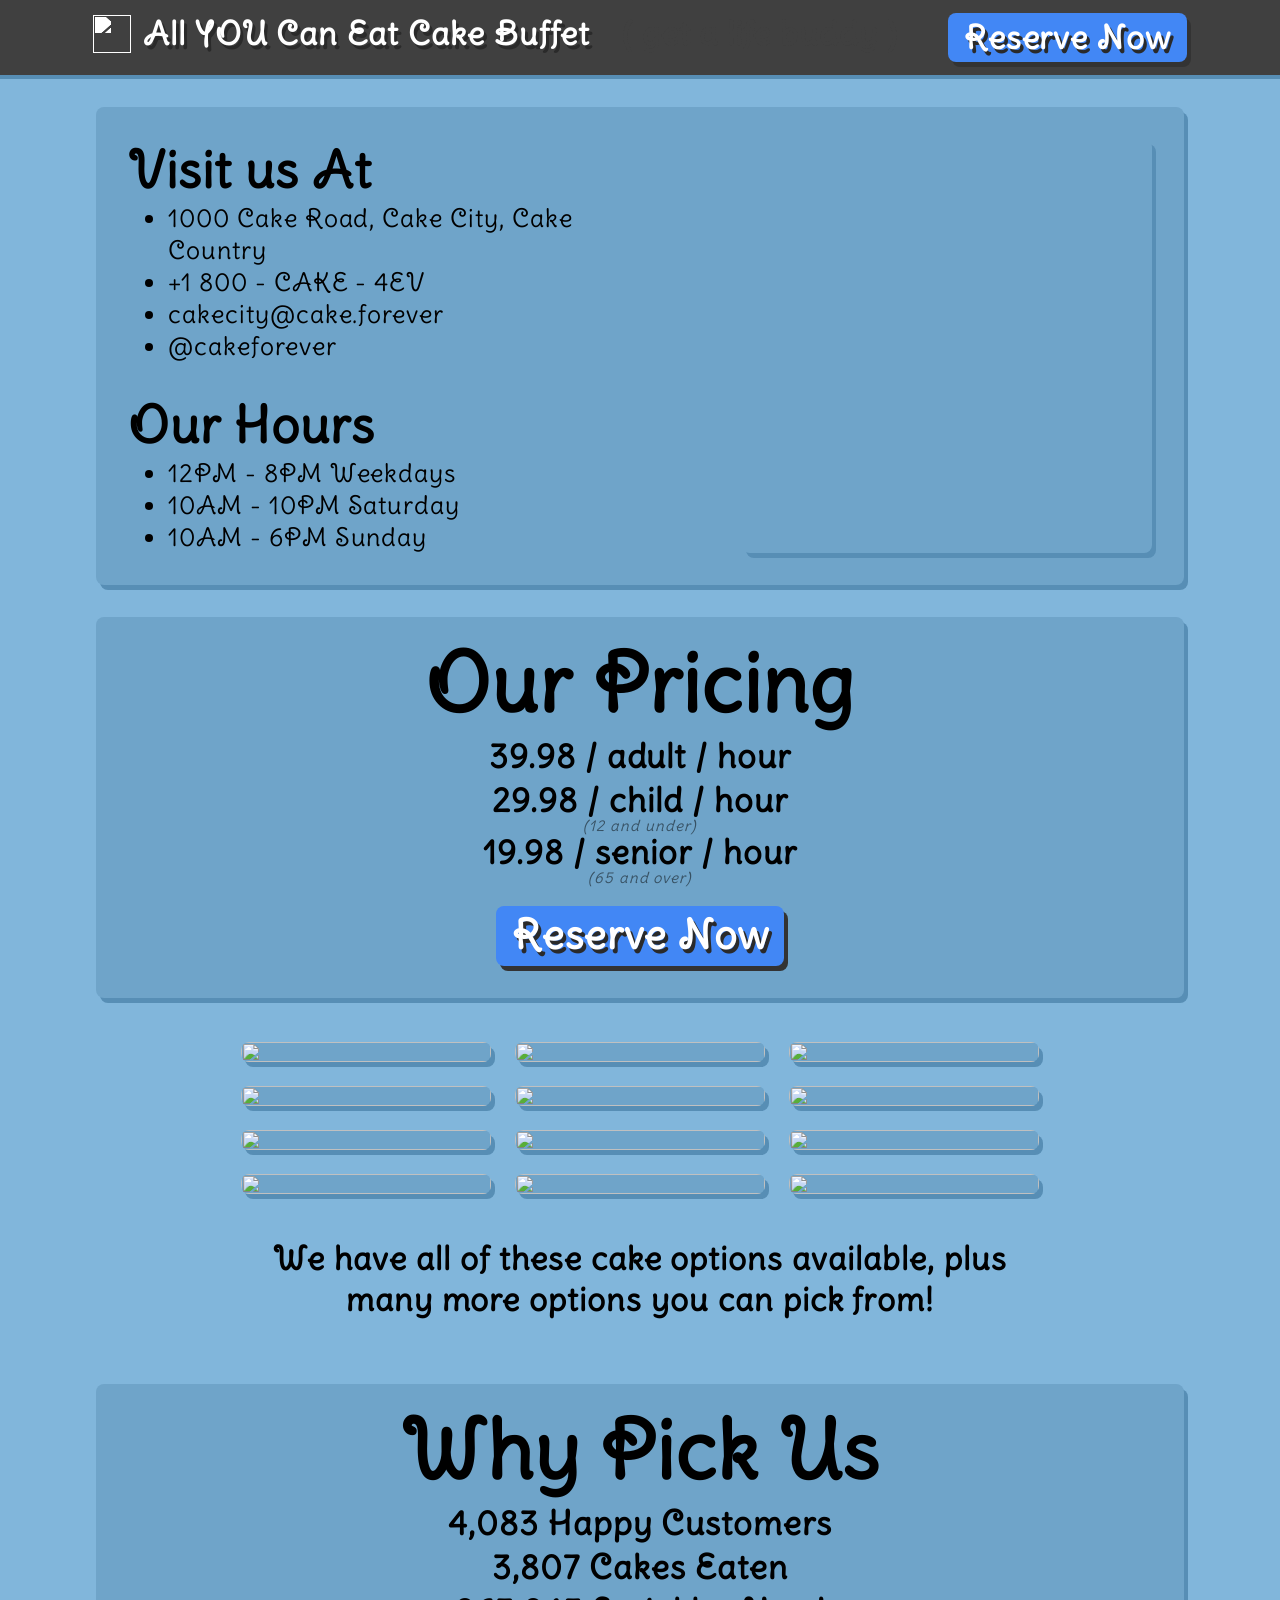
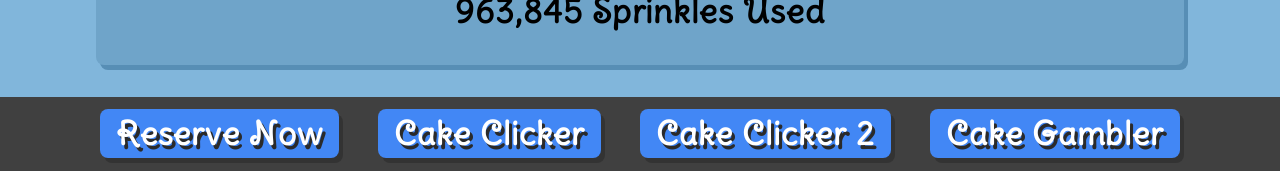
==== commit 0238751e: "rearrange display images for better layout" ====
--- a/index.html
+++ b/index.html
@@ -60,97 +60,118 @@
 	</div>
 
 	<div id="cakeshopimages">
-		<div class="cakewrapper">
+		<div class="cakewrapper"> <!--1-->
 			<img class="cakeimage"
 				src="https://bakingamoment.com/wp-content/uploads/2023/07/IMG_2051-ice-cream-cake.jpg"></img>
 			<p class="cakedesc">
 				<b>Ice Cream Cake</b><br>
-				A decadent layered ice cream cake featuring creamy vanilla and chocolate ice cream nestled between moist cake layers, topped with fluffy whipped cream and a drizzle of chocolate syrup. Perfect for birthdays and summer celebrations.
-			</p>
-		</div>
-		<div class="cakewrapper">
+				A decadent layered ice cream cake featuring creamy vanilla and chocolate ice cream nestled between moist
+				cake layers, topped with fluffy whipped cream and a drizzle of chocolate syrup. Perfect for birthdays
+				and summer celebrations.
+			</p>
+		</div>
+		<div class="cakewrapper"> <!--2-->
+			<img class="cakeimage"
+				src="https://teakandthyme.com/wp-content/uploads/2024/05/jellycat-birthday-cake-DSC_9332-1x1-1200.jpg"></img>
+			<p class="cakedesc">
+				<b>Strawberry Whipped Cream Cake</b><br>
+				An adorable pastel birthday cake decorated with playful piping and charming details. Soft vanilla layers
+				and light buttercream frosting make it as delicious as it is eye-catching.
+			</p>
+		</div>
+
+		<div class="cakewrapper"> <!--3-->
+			<img class="cakeimage"
+				src="https://sugargeekshow.com/wp-content/uploads/2023/10/easy_chocolate_cake_slice.jpg"></img>
+			<p class="cakedesc">
+				<b>Classic Chocolate Cake Slice</b><br>
+				A soft and fluffy chocolate cake layered with silky chocolate buttercream and topped with a smooth
+				frosting finish. Every bite delivers deep cocoa flavor and melt-in-your-mouth texture.
+			</p>
+		</div>
+		<div class="cakewrapper"> <!--4-->
 			<img class="cakeimage"
 				src="https://bluebowlrecipes.com/wp-content/uploads/2023/08/chocolate-truffle-cake-8844.jpg"></img>
 			<p class="cakedesc">
 				<b>Chocolate Truffle Cake</b><br>
-				Rich, indulgent chocolate truffle cake made with ultra-moist chocolate layers and filled with smooth, velvety ganache. Finished with a glossy chocolate glaze for the ultimate chocolate lover’s dessert.
-			</p>
-		</div>
-		<div class="cakewrapper">
-			<img class="cakeimage"
-				src="https://sugargeekshow.com/wp-content/uploads/2023/10/easy_chocolate_cake_slice.jpg"></img>
-			<p class="cakedesc">
-				<b>Classic Chocolate Cake Slice</b><br>
-				A soft and fluffy chocolate cake layered with silky chocolate buttercream and topped with a smooth frosting finish. Every bite delivers deep cocoa flavor and melt-in-your-mouth texture.
-			</p>
-		</div>
-		<div class="cakewrapper">
+				Rich, indulgent chocolate truffle cake made with ultra-moist chocolate layers and filled with smooth,
+				velvety ganache. Finished with a glossy chocolate glaze for the ultimate chocolate lover’s dessert.
+			</p>
+		</div>
+		<div class="cakewrapper"> <!--5-->
 			<img class="cakeimage"
 				src="https://preppykitchen.com/wp-content/uploads/2017/07/Ultimate-Funfetti-feature.jpg"></img>
 			<p class="cakedesc">
 				<b>Funfetti Cake</b><br>
-				A cheerful vanilla cake bursting with colorful sprinkles baked right into the batter. Frosted with creamy vanilla buttercream, this funfetti cake is perfect for parties and celebrations.
-			</p>
-		</div>
-		<div class="cakewrapper">
-			<img class="cakeimage"
-				src="https://teakandthyme.com/wp-content/uploads/2024/05/jellycat-birthday-cake-DSC_9332-1x1-1200.jpg"></img>
-			<p class="cakedesc">
-				<b>Strawberry Whipped Cream Cake</b><br>
-				An adorable pastel birthday cake decorated with playful piping and charming details. Soft vanilla layers and light buttercream frosting make it as delicious as it is eye-catching.
-			</p>
-		</div>
-		<div class="cakewrapper">
+				A cheerful vanilla cake bursting with colorful sprinkles baked right into the batter. Frosted with
+				creamy vanilla buttercream, this funfetti cake is perfect for parties and celebrations.
+			</p>
+		</div>
+		<div class="cakewrapper"> <!--6-->
 			<img class="cakeimage"
 				src="https://www.piesandtacos.com/wp-content/uploads/2024/05/Strawberry-Cake-6-scaled.jpg"></img>
 			<p class="cakedesc">
 				<b>Strawberry Cake</b><br>
-				Fresh strawberry cake made with real strawberries for a naturally sweet and fruity flavor. Layered with strawberry buttercream and topped with fresh berries for a refreshing finish.
-			</p>
-		</div>
-		<div class="cakewrapper">
-			<img class="cakeimage"
-				src="https://curlygirlkitchen.com/wp-content/uploads/2023/03/Pastel-Party-Birthday-Cake-Spring-Lambeth-Vintage-Piping-High-Altitude-003.jpg"></img>
+				Fresh strawberry cake made with real strawberries for a naturally sweet and fruity flavor. Layered with
+				strawberry buttercream and topped with fresh berries for a refreshing finish.
+			</p>
+		</div>
+		<div class="cakewrapper"> <!--7-->
+			<img class="cakeimage"
+				src="https://stordfkenticomedia.blob.core.windows.net/df-us/rms/media/recipesmedia/recipes/retail/desktopimages/2018/sep/rainbow-cake600x600_2.jpg?ext=.jpg"></img>
+			<p class="cakedesc">
+				<b>Rainbow Cake</b><br>
+				A vibrant rainbow cake featuring colorful layers stacked high and covered in smooth vanilla frosting.
+				Slice it open to reveal a bright surprise inside.
+			</p>
+		</div>
+		<div class="cakewrapper"> <!--8-->
+			<img class="cakeimage"
+				src="https://www.southernliving.com/thmb/hYnVQhzQna-XSQohil15v-TB0ec=/1500x0/filters:no_upscale():max_bytes(150000):strip_icc()/unnamed-abc65b0035f341618716c4df2457bba5.jpg"></img>
 			<p class="cakedesc">
 				<b>Vintage Lambeth-Style Cake</b><br>
-				An elegant pastel cake decorated in intricate vintage Lambeth piping style. Layers of moist vanilla cake are wrapped in beautifully detailed buttercream swirls and borders.
-			</p>
-		</div>
-		<div class="cakewrapper">
+				A beautifully classic Lambeth-style cake decorated with intricate piped buttercream swirls, vibrant
+				floral motifs, and delicate bead borders. The pastel hues and timeless design give it an elegant,
+				heirloom look that’s perfect for weddings, anniversaries, or any celebration with a touch of vintage
+				charm.
+			</p>
+		</div>
+		<div class="cakewrapper"> <!--9-->
+			<img class="cakeimage" src="https://flouringkitchen.com/wp-content/uploads/2023/07/BW1A4089-2.jpg"></img>
+			<p class="cakedesc">
+				<b>Rosette Dream Cake</b><br>
+				A lovely three-layer pink cake with moist strawberry-tinged sponge and creamy buttercream frosting
+				between each tier. The outside is decorated with piped rosettes and scalloped swirls in varying shades
+				of pink and ivory, giving it a charming, elegant look perfect for birthdays, bridal showers, or any
+				special gathering.
+			</p>
+		</div>
+		<div class="cakewrapper"> <!--10-->
 			<img class="cakeimage"
 				src="https://cdn.apartmenttherapy.info/image/upload/f_auto,q_auto:eco,c_fill,g_auto,w_1500,ar_3:2/k%2FPhoto%2FRecipes%2F2024-01-chocolate-cake%2Fchocolate-cake-0632-edit-32"></img>
 			<p class="cakedesc">
 				<b>Classic Chocolate Layer Cake</b><br>
-				A timeless chocolate layer cake stacked high with rich frosting between each layer. Finished with a smooth outer coat, it’s a simple yet stunning dessert for any occasion.
-			</p>
-		</div>
-		<div class="cakewrapper">
-			<img class="cakeimage" src="https://flouringkitchen.com/wp-content/uploads/2023/07/BW1A4089-2.jpg"></img>
-			<p class="cakedesc">
-				<b>Rosette Dream Cake</b><br>
-				A lovely three-layer pink cake with moist strawberry-tinged sponge and creamy buttercream frosting between each tier. The outside is decorated with piped rosettes and scalloped swirls in varying shades of pink and ivory, giving it a charming, elegant look perfect for birthdays, bridal showers, or any special gathering.			</p>
-		</div>
-		<div class="cakewrapper">
-			<img class="cakeimage"
-				src="https://stordfkenticomedia.blob.core.windows.net/df-us/rms/media/recipesmedia/recipes/retail/desktopimages/2018/sep/rainbow-cake600x600_2.jpg?ext=.jpg"></img>
-			<p class="cakedesc">
-				<b>Rainbow Cake</b><br>
-				A vibrant rainbow cake featuring colorful layers stacked high and covered in smooth vanilla frosting. Slice it open to reveal a bright surprise inside.
-			</p>
-		</div>
-		<div class="cakewrapper">
+				A timeless chocolate layer cake stacked high with rich frosting between each layer. Finished with a
+				smooth outer coat, it’s a simple yet stunning dessert for any occasion.
+			</p>
+		</div>
+		<div class="cakewrapper"> <!--11-->
 			<img class="cakeimage"
 				src="https://www.foodnetwork.com/content/dam/images/food/fullset/2009/4/5/1/IG1C17_30946_s4x3.jpg"></img>
 			<p class="cakedesc">
 				<b>Pink Layered Celebration Cake</b><br>
-				A festive three-tier pink layer cake with smooth buttercream frosting and whimsical candy decorations. Each tier is adorned with striped and pearl-like confectionery balls in shades of pink and white, making it a cheerful centerpiece for birthdays, showers, or any joyful celebration.			</p>
-		</div>
-		<div class="cakewrapper">
+				A festive three-tier pink layer cake with smooth buttercream frosting and whimsical candy decorations.
+				Each tier is adorned with striped and pearl-like confectionery balls in shades of pink and white, making
+				it a cheerful centerpiece for birthdays, showers, or any joyful celebration.
+			</p>
+		</div>
+		<div class="cakewrapper"> <!--12-->
 			<img class="cakeimage"
 				src="https://madeitateitlovedit.com/wp-content/uploads/2022/02/red-velvet-cake-89-scaled.jpg"></img>
 			<p class="cakedesc">
 				<b>Red Velvet Cake</b><br>
-				Classic red velvet cake with a hint of cocoa flavor and a signature soft crumb. Layered and frosted with tangy cream cheese frosting for the perfect balance of sweetness.
+				Classic red velvet cake with a hint of cocoa flavor and a signature soft crumb. Layered and frosted with
+				tangy cream cheese frosting for the perfect balance of sweetness.
 			</p>
 		</div>
 		<h1>We have all of these cake options available, plus many more options you can pick from!</h1>
